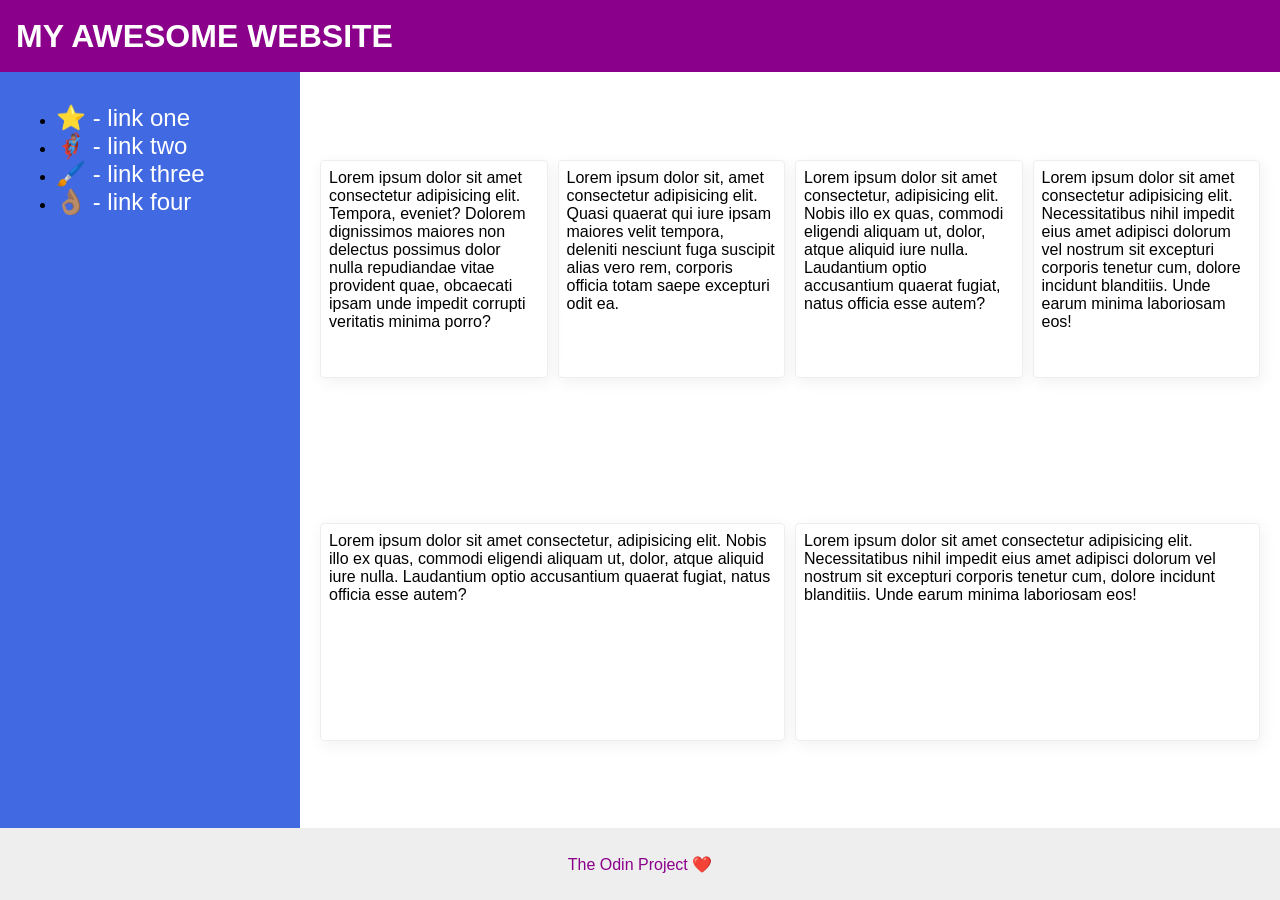
==== foundations/flex/07-flex-layout-2/index.html @ 3999ee75 "Solve Exercise 07 Exercise 07 solved according to the instructions, but with some problems, need to " ====
<!doctype html>
<html lang="en">
  <head>
    <meta charset="UTF-8" />
    <meta http-equiv="X-UA-Compatible" content="IE=edge" />
    <meta name="viewport" content="width=device-width, initial-scale=1.0" />
    <title>The Holy Grail</title>
    <link rel="stylesheet" href="style.css" />
  </head>
  <body>
    <div class="header">MY AWESOME WEBSITE</div>
    <div class="container">
      <div class="sidebar">
        <ul>
          <li><a href="#">⭐ - link one</a></li>
          <li><a href="#">🦸🏽‍♂️ - link two</a></li>
          <li><a href="#">🖌️ - link three</a></li>
          <li><a href="#">👌🏽 - link four</a></li>
        </ul>
      </div>

      <div class="content">
        <div class="card">
          Lorem ipsum dolor sit amet consectetur adipisicing elit. Tempora,
          eveniet? Dolorem dignissimos maiores non delectus possimus dolor nulla
          repudiandae vitae provident quae, obcaecati ipsam unde impedit
          corrupti veritatis minima porro?
        </div>
        <div class="card">
          Lorem ipsum dolor sit, amet consectetur adipisicing elit. Quasi
          quaerat qui iure ipsam maiores velit tempora, deleniti nesciunt fuga
          suscipit alias vero rem, corporis officia totam saepe excepturi odit
          ea.
        </div>
        <div class="card">
          Lorem ipsum dolor sit amet consectetur, adipisicing elit. Nobis illo
          ex quas, commodi eligendi aliquam ut, dolor, atque aliquid iure nulla.
          Laudantium optio accusantium quaerat fugiat, natus officia esse autem?
        </div>
        <div class="card">
          Lorem ipsum dolor sit amet consectetur adipisicing elit.
          Necessitatibus nihil impedit eius amet adipisci dolorum vel nostrum
          sit excepturi corporis tenetur cum, dolore incidunt blanditiis. Unde
          earum minima laboriosam eos!
        </div>
        <div class="card">
          Lorem ipsum dolor sit amet consectetur, adipisicing elit. Nobis illo
          ex quas, commodi eligendi aliquam ut, dolor, atque aliquid iure nulla.
          Laudantium optio accusantium quaerat fugiat, natus officia esse autem?
        </div>
        <div class="card">
          Lorem ipsum dolor sit amet consectetur adipisicing elit.
          Necessitatibus nihil impedit eius amet adipisci dolorum vel nostrum
          sit excepturi corporis tenetur cum, dolore incidunt blanditiis. Unde
          earum minima laboriosam eos!
        </div>
      </div>
    </div>

    <div class="footer">The Odin Project ❤️</div>
  </body>
</html>
---- foundations/flex/07-flex-layout-2/style.css ----
body {
  font-family:
    -apple-system, BlinkMacSystemFont, "Segoe UI", Roboto, Oxygen, Ubuntu,
    Cantarell, "Open Sans", "Helvetica Neue", sans-serif;
  margin: 0;
  min-height: 100vh;
  display: flex;
  flex-direction: column;
}

.header {
  height: 72px;
  background: darkmagenta;
  color: white;
  font-size: 32px;
  font-weight: 900;
  padding-left: 16px;
  display: flex;
  align-items: center;
}

.footer {
  height: 72px;
  background: #eee;
  color: darkmagenta;
  margin-top: auto;
  text-align: center;
  align-content: center;
}

.container {
  display: flex;
  flex: 1;
}

.content {
  display: flex;
  flex-wrap: wrap;
  justify-content: space-between;
  align-items: center;
  flex: 1 0;
  padding: 20px;
  gap: 10px;
}

.sidebar {
  width: 300px;
  background: royalblue;
  box-sizing: border-box;
  padding: 16px;
  flex-shrink: 0;
}

a {
  font-size: 24px;
  text-decoration: none;
  color: white;
}

.card {
  border: 1px solid #eee;
  box-shadow: 2px 4px 16px rgba(0, 0, 0, 0.06);
  border-radius: 4px;
  height: 200px;
  width: 200px;
  flex: 1 0 200px;
  padding: 8px;
}
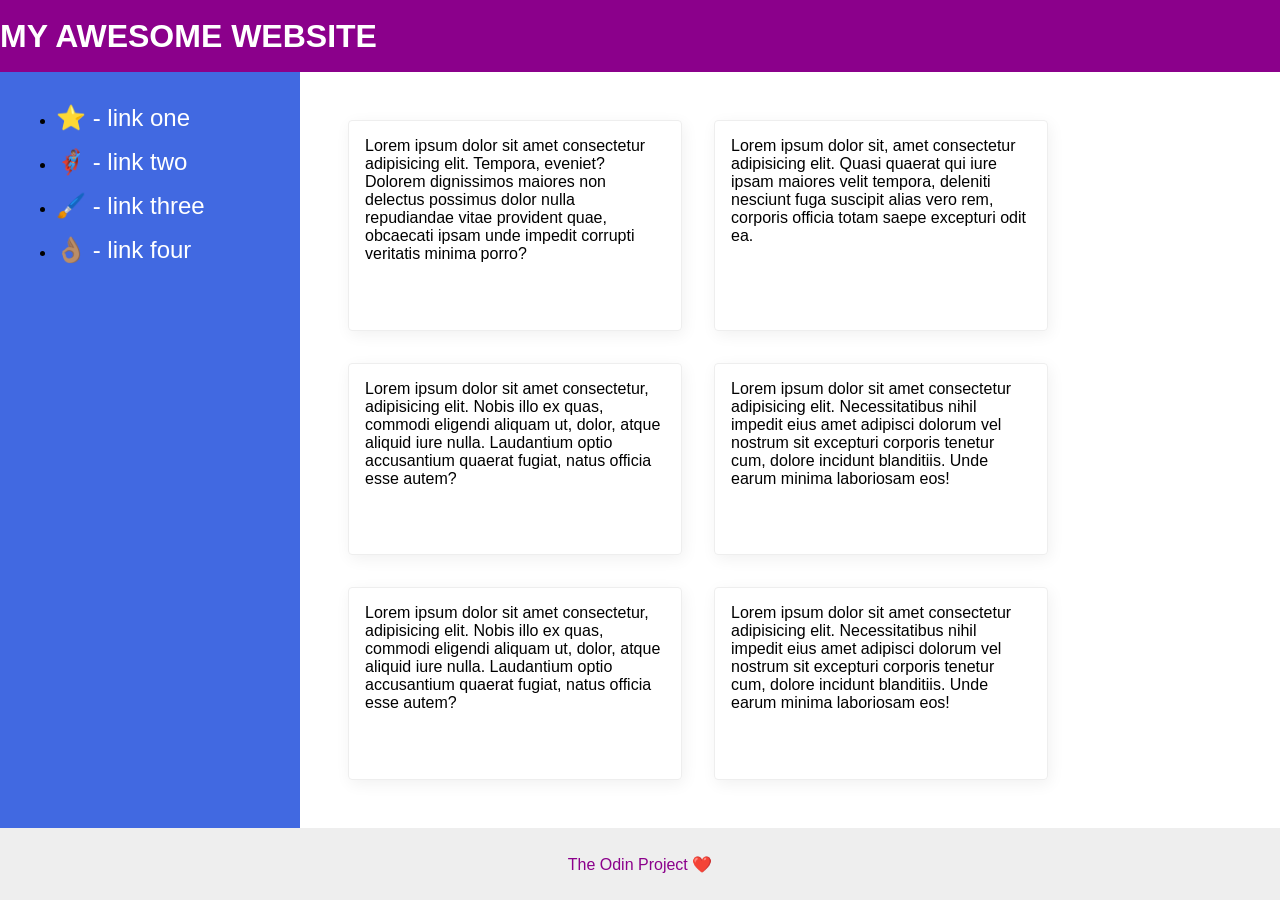
==== commit ea65c187: "Fix Exercise 07 Exercise resolved correctly after cheking the solution." ====
--- a/foundations/flex/07-flex-layout-2/index.html
+++ b/foundations/flex/07-flex-layout-2/index.html
@@ -9,7 +9,7 @@
   </head>
   <body>
     <div class="header">MY AWESOME WEBSITE</div>
-    <div class="container">
+    <div class="body">
       <div class="sidebar">
         <ul>
           <li><a href="#">⭐ - link one</a></li>
@@ -18,8 +18,7 @@
           <li><a href="#">👌🏽 - link four</a></li>
         </ul>
       </div>
-
-      <div class="content">
+      <div class="container">
         <div class="card">
           Lorem ipsum dolor sit amet consectetur adipisicing elit. Tempora,
           eveniet? Dolorem dignissimos maiores non delectus possimus dolor nulla
@@ -56,7 +55,6 @@
         </div>
       </div>
     </div>
-
     <div class="footer">The Odin Project ❤️</div>
   </body>
 </html>
--- a/foundations/flex/07-flex-layout-2/style.css
+++ b/foundations/flex/07-flex-layout-2/style.css
@@ -14,7 +14,7 @@
   color: white;
   font-size: 32px;
   font-weight: 900;
-  padding-left: 16px;
+  padding-left: 0 16px;
   display: flex;
   align-items: center;
 }
@@ -23,24 +23,21 @@
   height: 72px;
   background: #eee;
   color: darkmagenta;
-  margin-top: auto;
-  text-align: center;
-  align-content: center;
+  display: flex;
+  align-items: center;
+  justify-content: center;
 }
 
-.container {
+.body {
   display: flex;
   flex: 1;
 }
 
-.content {
+.container {
+  padding: 48px;
   display: flex;
   flex-wrap: wrap;
-  justify-content: space-between;
-  align-items: center;
-  flex: 1 0;
-  padding: 20px;
-  gap: 10px;
+  gap: 32px;
 }
 
 .sidebar {
@@ -51,18 +48,20 @@
   flex-shrink: 0;
 }
 
+li {
+  margin-bottom: 16px;
+}
+
 a {
+  color: white;
+  text-decoration: none;
   font-size: 24px;
-  text-decoration: none;
-  color: white;
 }
 
 .card {
   border: 1px solid #eee;
   box-shadow: 2px 4px 16px rgba(0, 0, 0, 0.06);
   border-radius: 4px;
-  height: 200px;
-  width: 200px;
-  flex: 1 0 200px;
-  padding: 8px;
+  padding: 16px;
+  width: 300px;
 }
